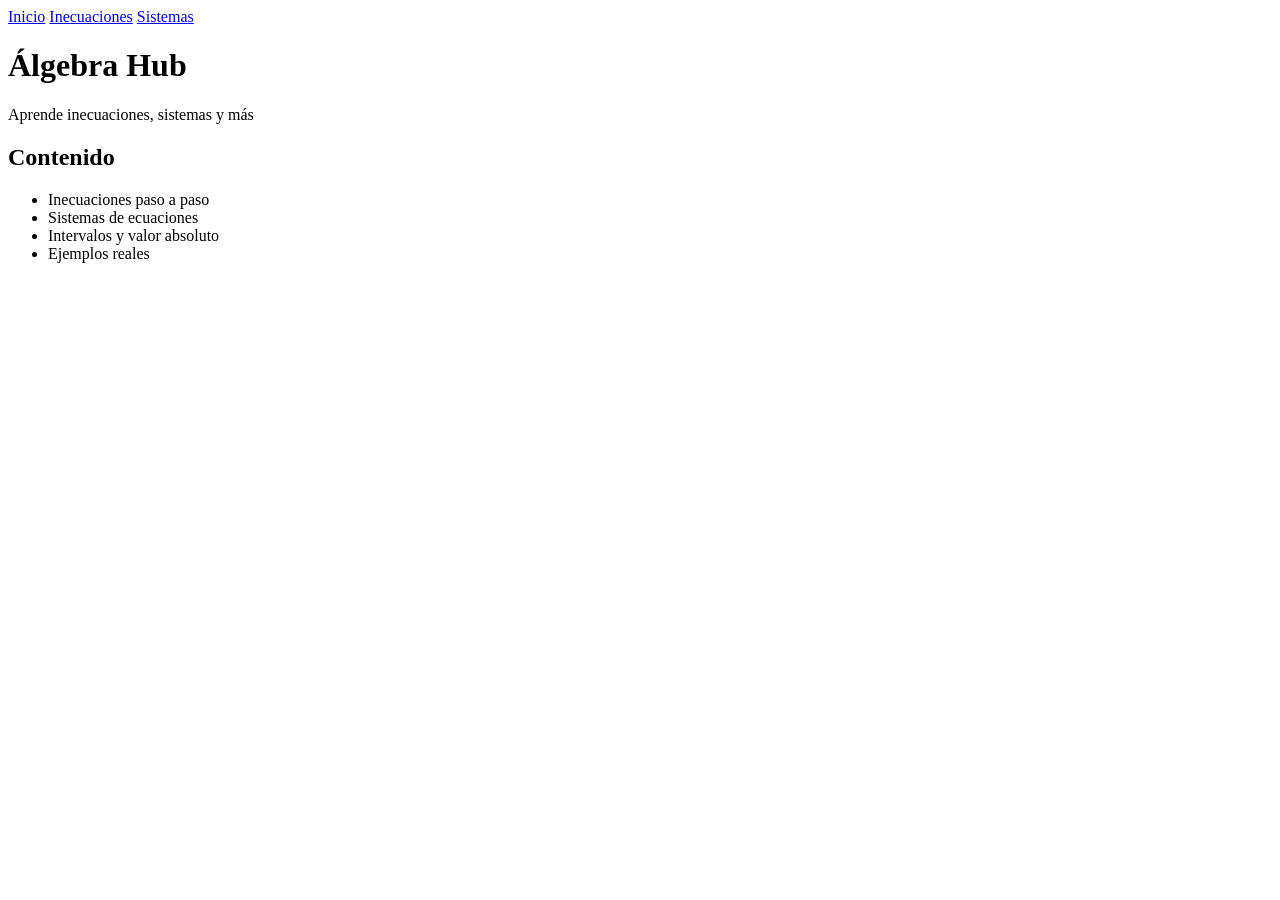
==== index.html @ 2e1ee864 "Create index.html" ====
<!DOCTYPE html>
<html lang="es">
<head>
<meta charset="UTF-8">
<title>Álgebra Hub</title>
<link rel="stylesheet" href="estilos.css">
</head>

<body>

<nav>
<a href="index.html">Inicio</a>
<a href="inecuaciones.html">Inecuaciones</a>
<a href="sistemas.html">Sistemas</a>
</nav>

<header>
<h1>Álgebra Hub</h1>
<p>Aprende inecuaciones, sistemas y más</p>
</header>

<section class="card">
<h2>Contenido</h2>
<ul>
<li>Inecuaciones paso a paso</li>
<li>Sistemas de ecuaciones</li>
<li>Intervalos y valor absoluto</li>
<li>Ejemplos reales</li>
</ul>
</section>

<script src="script.js"></script>
</body>
</html>
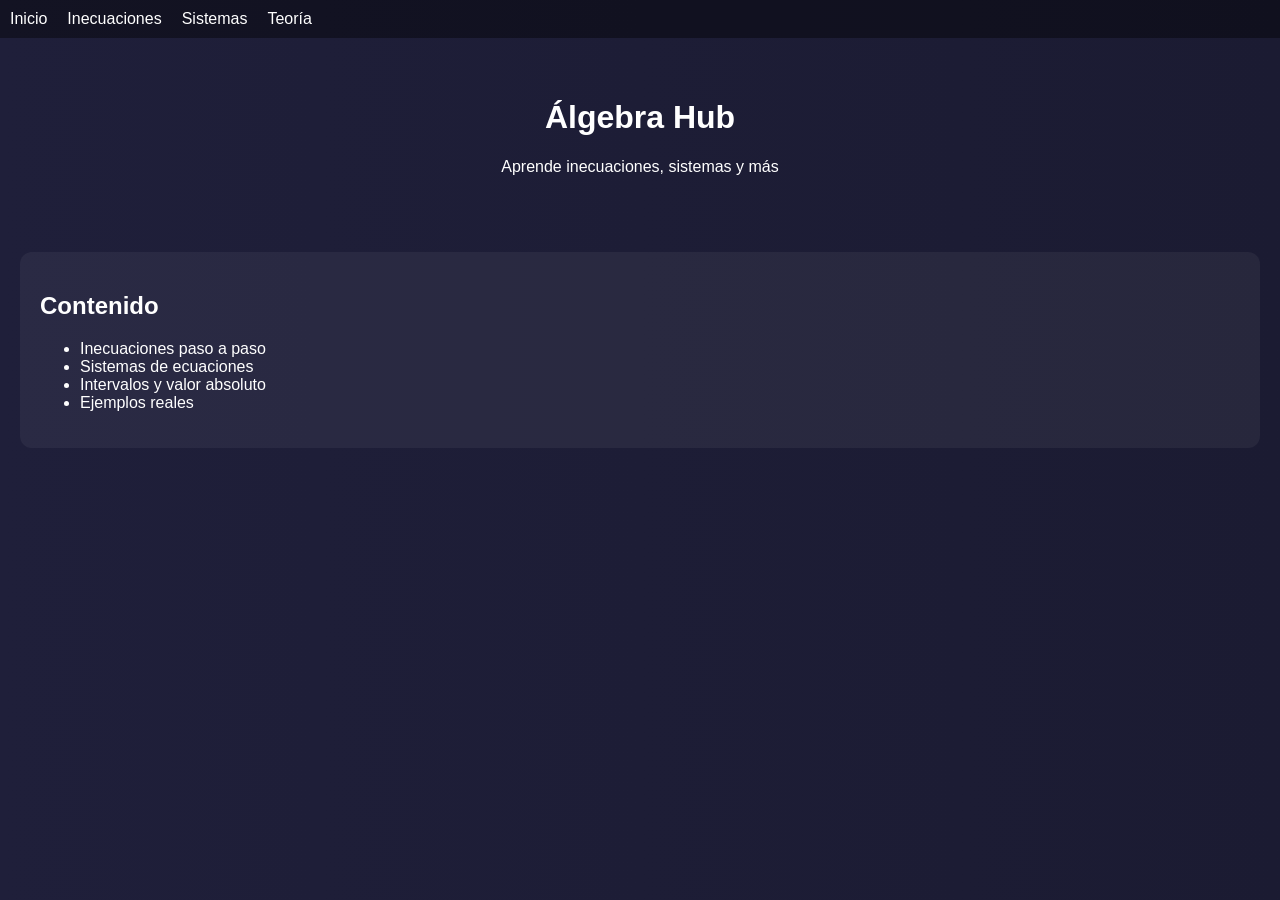
==== commit 01100a13: "Update index.html" ====
--- a/index.html
+++ b/index.html
@@ -3,7 +3,7 @@
 <head>
 <meta charset="UTF-8">
 <title>Álgebra Hub</title>
-<link rel="stylesheet" href="estilos.css">
+<link rel="stylesheet" href="style.css">
 </head>
 
 <body>
@@ -12,6 +12,7 @@
 <a href="index.html">Inicio</a>
 <a href="inecuaciones.html">Inecuaciones</a>
 <a href="sistemas.html">Sistemas</a>
+<a href="teoria.html">Teoría</a>
 </nav>
 
 <header>
--- a/style.css
+++ b/style.css
@@ -0,0 +1,56 @@
+/* base */
+body {
+    margin: 0;
+    font-family: Arial;
+    color: white;
+    background: linear-gradient(270deg, #0f0f1a, #1f1f3a);
+    background-size: 400% 400%;
+    animation: bg 10s infinite;
+}
+
+/* animacion fondo */
+@keyframes bg {
+    0% { background-position: 0% }
+    50% { background-position: 100% }
+    100% { background-position: 0% }
+}
+
+/* nav */
+nav {
+    background: rgba(0,0,0,0.4);
+    padding: 10px;
+    display: flex;
+    gap: 20px;
+}
+
+nav a {
+    color: white;
+    text-decoration: none;
+}
+
+/* header */
+header {
+    padding: 40px;
+    text-align: center;
+}
+
+/* cards */
+.card {
+    margin: 20px;
+    padding: 20px;
+    background: rgba(255,255,255,0.05);
+    border-radius: 12px;
+    transition: 0.3s;
+}
+
+.card:hover {
+    transform: scale(1.02);
+}
+
+/* code */
+.code {
+    background: black;
+    padding: 10px;
+    border-radius: 8px;
+    font-family: monospace;
+}
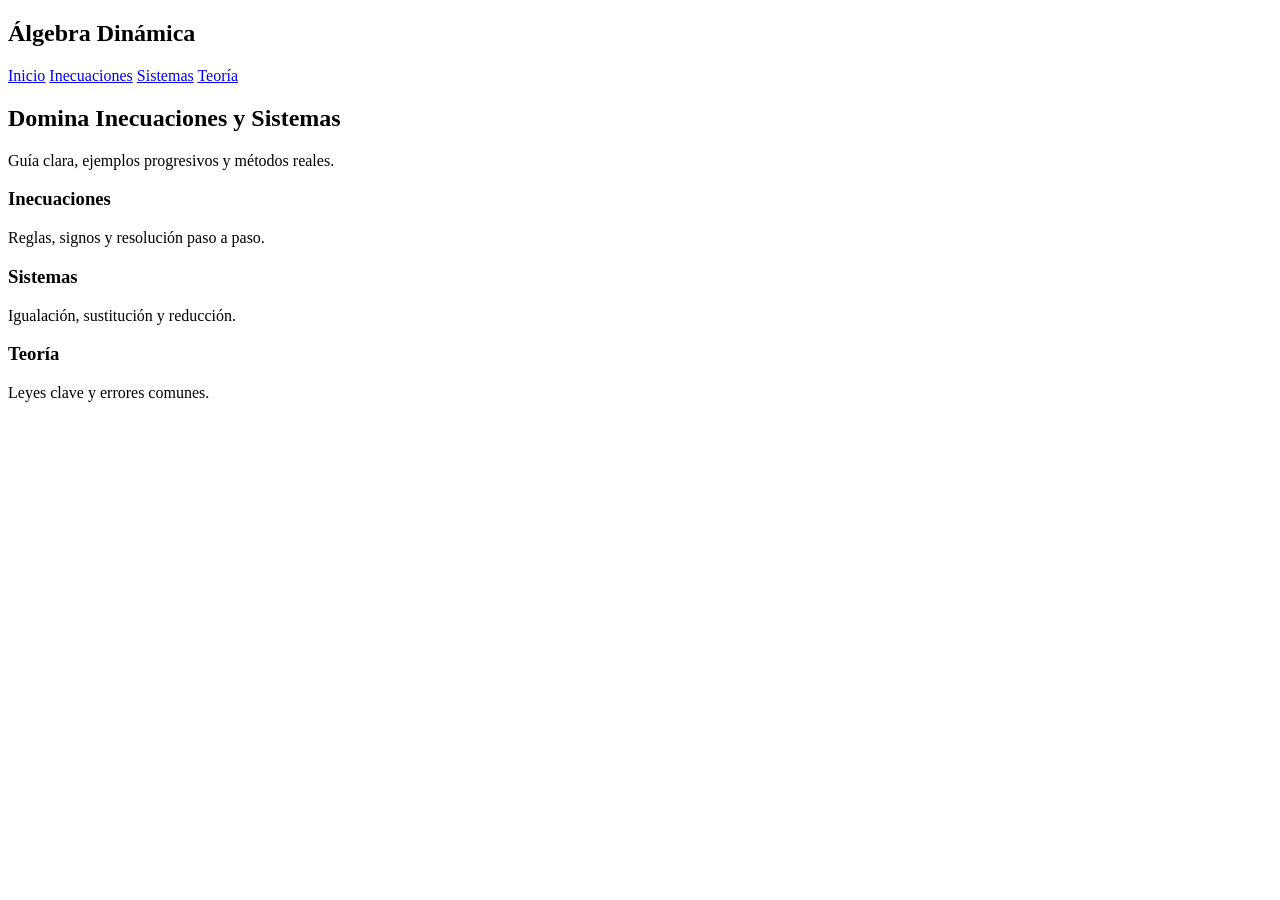
==== commit fed665c5: "Update index.html" ====
--- a/index.html
+++ b/index.html
@@ -1,33 +1,40 @@
 <!DOCTYPE html>
 <html lang="es">
 <head>
-<meta charset="UTF-8">
-<title>Álgebra Hub</title>
-<link rel="stylesheet" href="style.css">
+  <meta charset="UTF-8">
+  <title>Álgebra Dinámica</title>
+  <link rel="stylesheet" href="styles.css">
 </head>
-
 <body>
 
-<nav>
-<a href="index.html">Inicio</a>
-<a href="inecuaciones.html">Inecuaciones</a>
-<a href="sistemas.html">Sistemas</a>
-<a href="teoria.html">Teoría</a>
+<nav class="nav">
+  <h1>Álgebra Dinámica</h1>
+  <div>
+    <a href="index.html">Inicio</a>
+    <a href="inecuaciones.html">Inecuaciones</a>
+    <a href="sistemas.html">Sistemas</a>
+    <a href="teoria.html">Teoría</a>
+  </div>
 </nav>
 
-<header>
-<h1>Álgebra Hub</h1>
-<p>Aprende inecuaciones, sistemas y más</p>
-</header>
+<section class="hero fade-in">
+  <h2>Domina Inecuaciones y Sistemas</h2>
+  <p>Guía clara, ejemplos progresivos y métodos reales.</p>
+</section>
 
-<section class="card">
-<h2>Contenido</h2>
-<ul>
-<li>Inecuaciones paso a paso</li>
-<li>Sistemas de ecuaciones</li>
-<li>Intervalos y valor absoluto</li>
-<li>Ejemplos reales</li>
-</ul>
+<section class="cards">
+  <div class="card hover-rise">
+    <h3>Inecuaciones</h3>
+    <p>Reglas, signos y resolución paso a paso.</p>
+  </div>
+  <div class="card hover-rise">
+    <h3>Sistemas</h3>
+    <p>Igualación, sustitución y reducción.</p>
+  </div>
+  <div class="card hover-rise">
+    <h3>Teoría</h3>
+    <p>Leyes clave y errores comunes.</p>
+  </div>
 </section>
 
 <script src="script.js"></script>
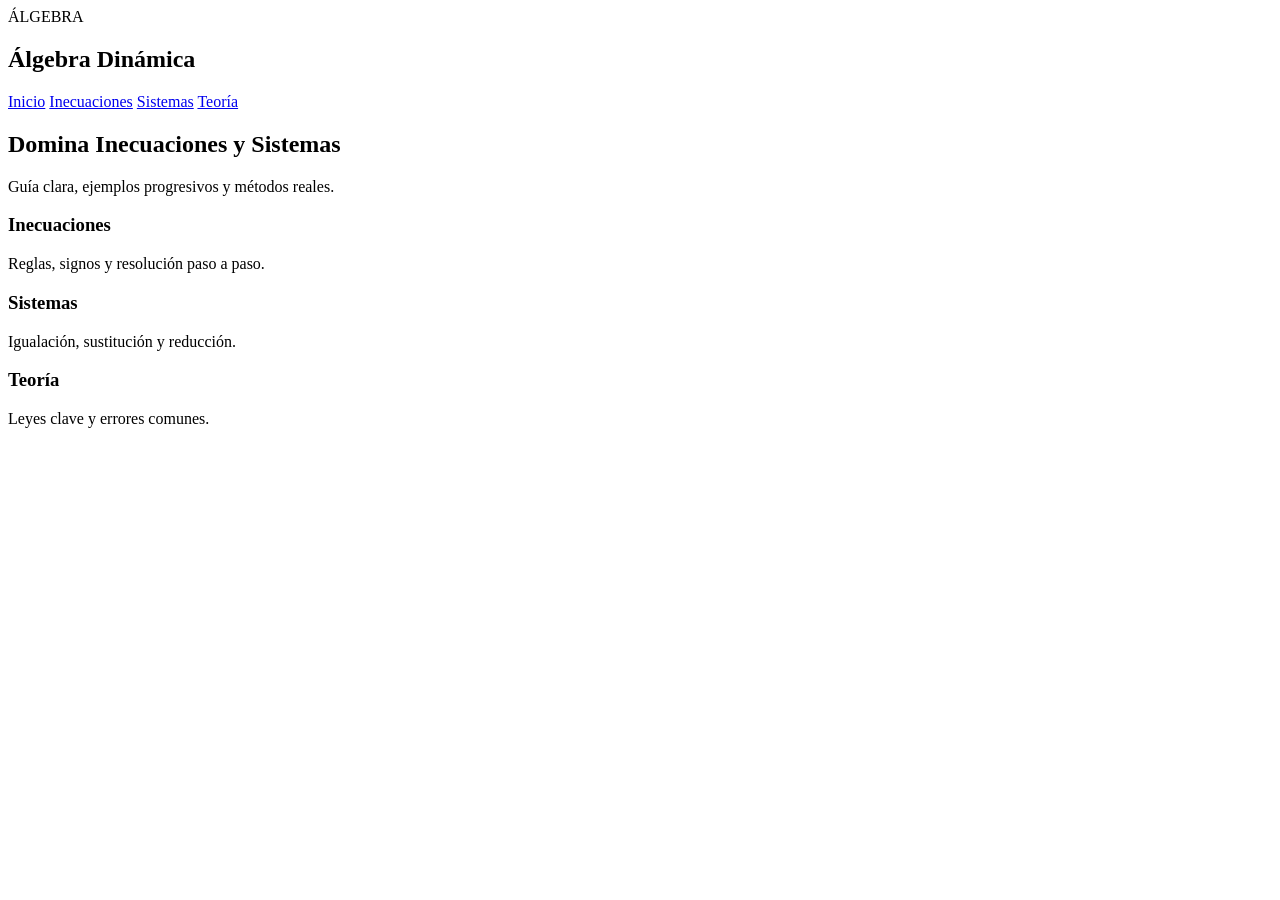
==== commit ab328048: "Update index.html" ====
--- a/index.html
+++ b/index.html
@@ -6,6 +6,11 @@
   <link rel="stylesheet" href="styles.css">
 </head>
 <body>
+
+<!-- intro overlay -->
+<div id="intro" class="intro">
+  <div class="glitch" data-text="ÁLGEBRA">ÁLGEBRA</div>
+</div>
 
 <nav class="nav">
   <h1>Álgebra Dinámica</h1>
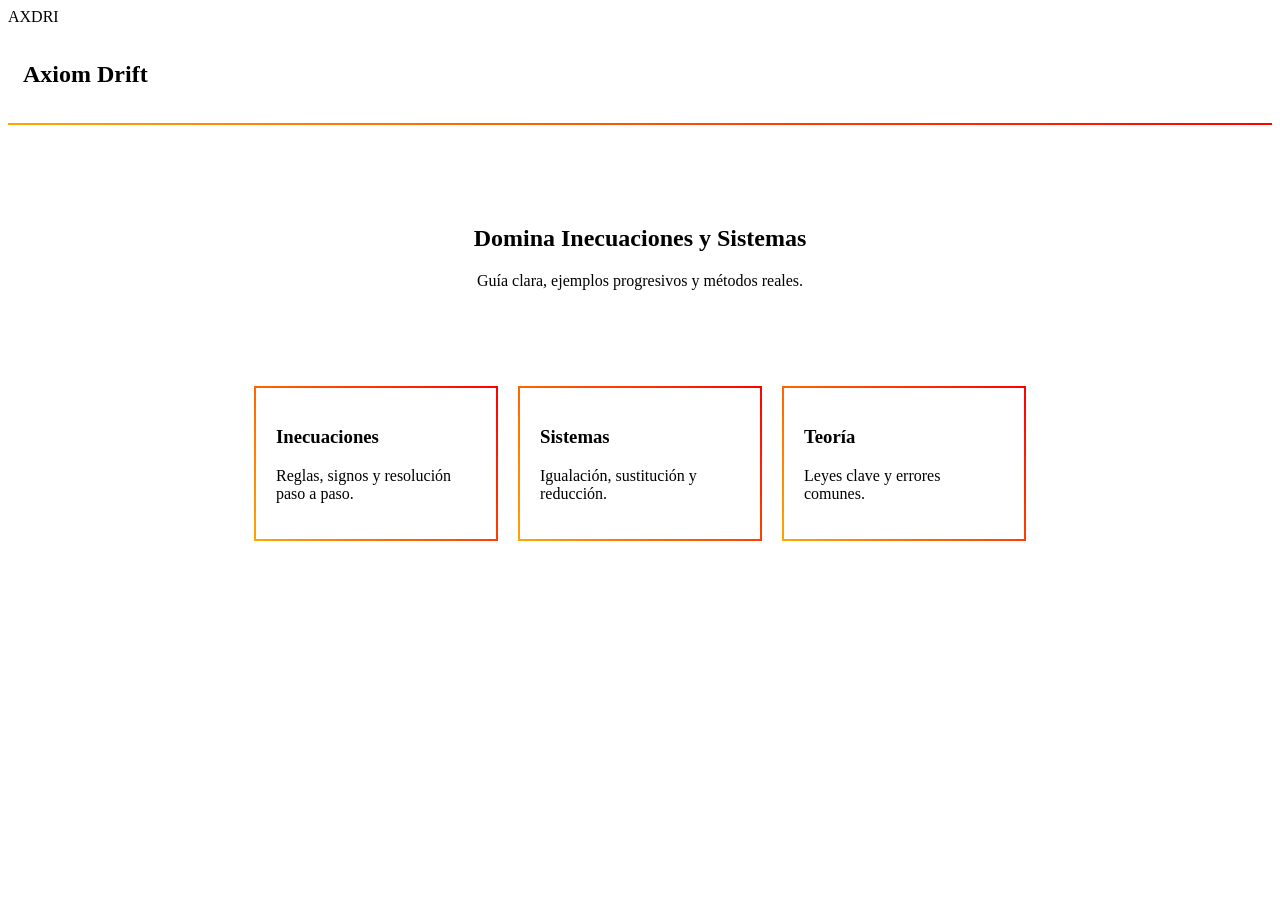
==== commit 729f892a: "Update index.html" ====
--- a/index.html
+++ b/index.html
@@ -2,18 +2,18 @@
 <html lang="es">
 <head>
   <meta charset="UTF-8">
-  <title>Álgebra Dinámica</title>
+  <title>Axiom Drift</title>
   <link rel="stylesheet" href="styles.css">
 </head>
 <body>
 
 <!-- intro overlay -->
 <div id="intro" class="intro">
-  <div class="glitch" data-text="ÁLGEBRA">ÁLGEBRA</div>
+  <div class="glitch" data-text="ÁLGEBRA">AXDRI</div>
 </div>
 
 <nav class="nav">
-  <h1>Álgebra Dinámica</h1>
+  <h1>Axiom Drift</h1>
   <div>
     <a href="index.html">Inicio</a>
     <a href="inecuaciones.html">Inecuaciones</a>
--- a/styles.css
+++ b/styles.css
@@ -0,0 +1,59 @@
+body {
+  20% {transform: skew(5deg);} 
+  40% {transform: skew(-5deg);} 
+  60% {transform: skew(3deg);} 
+  80% {transform: skew(-3deg);} 
+  100% {transform: skew(0deg);} 
+}
+
+.nav {
+  display:flex;
+  justify-content:space-between;
+  padding:15px;
+  border-bottom:2px solid transparent;
+  border-image: linear-gradient(90deg, orange, red) 1;
+}
+
+.nav a {
+  color:white;
+  margin-left:15px;
+  text-decoration:none;
+}
+
+.hero {
+  text-align:center;
+  padding:80px;
+}
+
+.cards {
+  display:flex;
+  justify-content:center;
+  gap:20px;
+}
+
+.card {
+  padding:20px;
+  border:2px solid transparent;
+  border-image: linear-gradient(45deg, orange, red) 1;
+  width:200px;
+  transition:0.3s;
+}
+
+.hover-rise:hover {
+  transform: translateY(-10px) scale(1.05);
+}
+
+.fade-in {
+  opacity:0;
+  transform:translateY(20px);
+}
+
+.fade-in.show {
+  opacity:1;
+  transform:translateY(0);
+  transition:1s;
+}
+
+.content {
+  padding:40px;
+}
